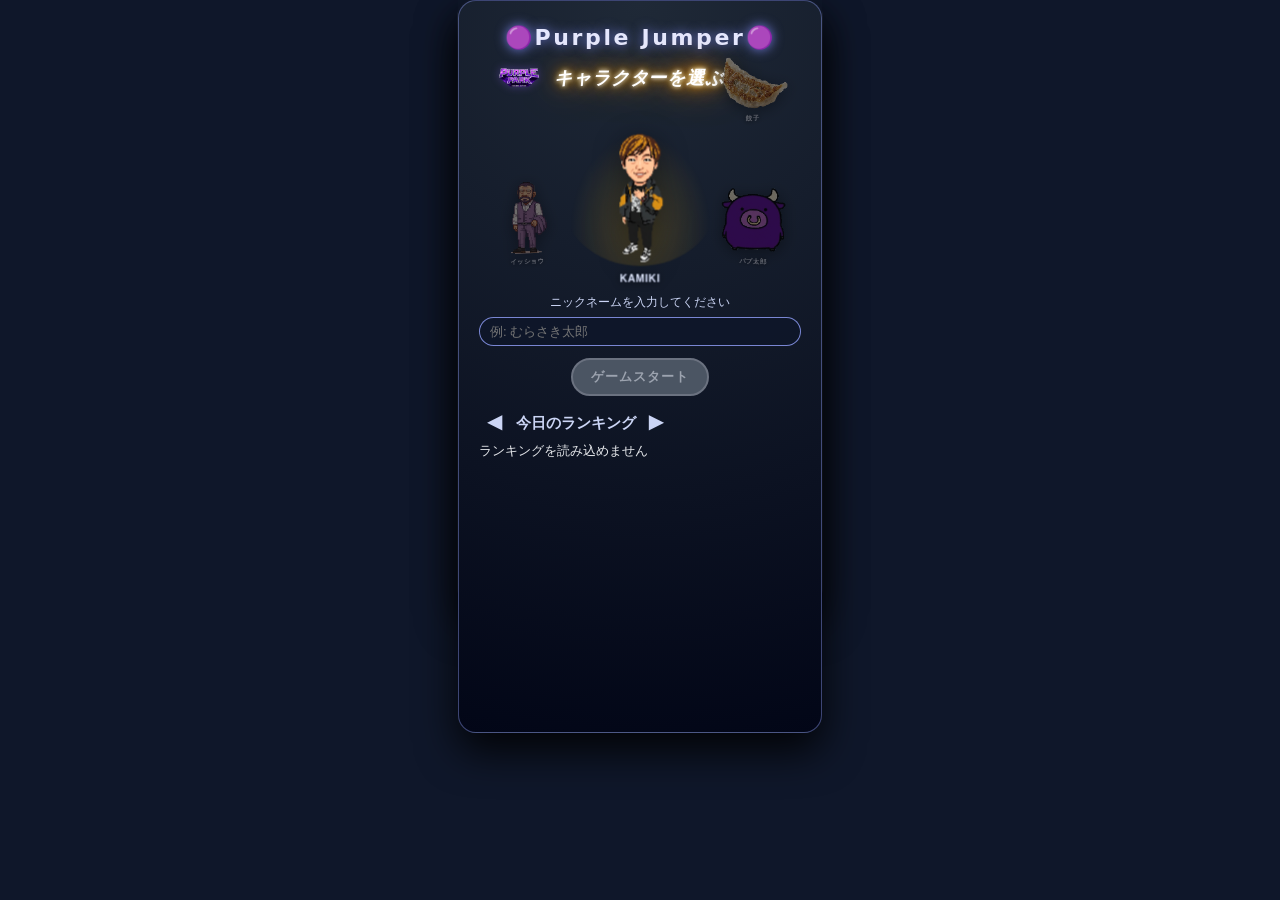
==== index.html @ c5c2d0b3 "Clean up: Remove debug console logs from audio function" ====
<!DOCTYPE html>
<html lang="ja">
<head>
  <meta charset="UTF-8" />
  <meta name="viewport" content="width=device-width, initial-scale=1.0, maximum-scale=1.0, user-scalable=no" />
  <title>🟣Purple Jumper🟣</title>
  <script src="https://cdn.jsdelivr.net/npm/@supabase/supabase-js@2/dist/umd/supabase.min.js"></script>
  <style>
    * { box-sizing: border-box; margin: 0; padding: 0; }
    html {
      -webkit-text-size-adjust: 100%;
      -webkit-tap-highlight-color: transparent;
      -webkit-touch-callout: none;
      user-select: none;
      -webkit-user-select: none;
      height: 100%;
      overflow: hidden;
    }
    body {
      display: flex; align-items: flex-start; justify-content: center;
      min-height: 100vh;
      height: 100%;
      background: #0f172a;
      font-family: system-ui, -apple-system, BlinkMacSystemFont, "Segoe UI", sans-serif;
      color: #fff;
      touch-action: manipulation;
      -webkit-text-size-adjust: 100%;
      overscroll-behavior: none;
      overflow: hidden;
      -webkit-tap-highlight-color: transparent;
      -webkit-touch-callout: none;
      user-select: none;
      -webkit-user-select: none;
    }
    .game-wrapper {
      position: relative; display: flex; flex-direction: column;
      align-items: stretch; gap: 8px;
      touch-action: manipulation;
      overscroll-behavior: none;
    }
    .info { font-size: 12px; color: #c0c0ff; text-align: center; line-height: 1.5; }
    .canvas-wrap { position: relative; display: inline-block; align-self: center; }
    canvas {
      background: transparent; border-radius: 16px;
      border: 2px solid rgba(255, 255, 255, 0.18);
      box-shadow: 0 18px 40px rgba(0, 0, 0, 0.7), 0 0 0 1px rgba(255, 255, 255, 0.08);
      touch-action: none;
    }
    #mobile-controls { display: none; }
    /* 旧モバイルボタンは廃止 */
    .controls { display: flex; justify-content: center; gap: 16px; margin-top: 8px; }
    .ctrl-btn {
      min-width: 80px; padding: 8px 12px; border-radius: 999px;
      border: 1px solid rgba(255, 255, 255, 0.4);
      background: radial-gradient(circle at top, rgba(148, 163, 255, 0.25), rgba(15, 23, 42, 0.9));
      color: #e5e7eb; font-size: 14px; cursor: pointer; user-select: none;
      box-shadow: 0 4px 10px rgba(0, 0, 0, 0.5);
    }
    .ctrl-btn:active { transform: translateY(1px) scale(0.98); box-shadow: 0 1px 4px rgba(0, 0, 0, 0.6); }
    .ctrl-btn span { font-weight: 600; letter-spacing: 0.05em; }
    .retry-btn {
      padding: 6px 14px; border-radius: 999px; border: 2px solid rgba(248, 250, 252, 0.95);
      background: linear-gradient(135deg, #a855f7, #7c3aed); color: #ffffff;
      font-size: 13px; font-weight: 700; letter-spacing: 0.08em; cursor: pointer;
      box-shadow: 0 6px 16px rgba(0, 0, 0, 0.8), 0 0 0 1px rgba(15, 23, 42, 0.7);
    }
    .retry-btn:active { transform: translateY(1px) scale(0.97); }
    .overlay {
      position: absolute; inset: 0; display: none; align-items: center; justify-content: center;
      background: rgba(15, 23, 42, 0.88); flex-direction: column; gap: 12px; z-index: 10;
    }
    /* position:relative は付けない。付けると .overlay の position:absolute を上書きし、トップ画面が縦並びでキャンバス下に回り込む */
    .start-screen {
      display: flex;
      justify-content: flex-start;
      padding-top: 0;
      gap: 0;
    }
    .start-card {
      padding: 24px 20px; border-radius: 18px;
      background: radial-gradient(circle at top, #1f2937, #020617);
      box-shadow: 0 18px 40px rgba(0, 0, 0, 0.85);
      border: 1px solid rgba(148, 163, 255, 0.4); min-width: 260px; text-align: center;
    }
    .start-title {
      font-size: 22px; font-weight: 700; letter-spacing: 0.12em; margin-bottom: 10px;
      color: #e5e7ff; text-shadow: 0 0 12px rgba(129, 140, 248, 0.85);
    }
    .start-label { font-size: 12px; color: #cbd5f5; margin-bottom: 6px; }
    .start-input {
      width: 100%; padding: 6px 10px; border-radius: 999px;
      border: 1px solid rgba(148, 163, 255, 0.8); background: rgba(15, 23, 42, 0.9);
      color: #e5e7eb; font-size: 13px; margin-bottom: 12px; outline: none;
      -webkit-user-select: text;
      user-select: text;
    }
    .start-input:focus { box-shadow: 0 0 0 1px rgba(196, 181, 253, 0.9); }
    .primary-btn {
      padding: 8px 18px; border-radius: 999px; border: 2px solid rgba(248, 250, 252, 0.95);
      background: linear-gradient(135deg, #8b5cf6, #4c1d95); color: #ffffff;
      font-size: 13px; font-weight: 700; letter-spacing: 0.08em; cursor: pointer;
    }
    .primary-btn:active { transform: translateY(1px) scale(0.97); }
    #btn-start:disabled {
      background: #4b5563; color: #9ca3af; cursor: not-allowed; border-color: #6b7280;
    }
    #btn-start:disabled:hover, #btn-start:disabled:active { transform: none; }
    .kamiki-ver {
      font-size: 18px;
      font-weight: 800;
      font-style: italic;
      color: #ffffff;
      text-align: center;
      margin-bottom: 12px;
      letter-spacing: 0.05em;
      text-shadow: 
        0 0 4px #fff, 
        0 0 10px #ffb703, 
        0 0 20px #fb8500, 
        0 0 40px #ff8800;
      animation: orange-neon 1.5s infinite alternate;
    }
    @keyframes orange-neon {
      from { opacity: 0.8; text-shadow: 0 0 4px #fff, 0 0 8px #ffb703, 0 0 15px #fb8500; }
      to { opacity: 1; text-shadow: 0 0 6px #fff, 0 0 12px #ffb703, 0 0 25px #fb8500, 0 0 50px #ff8800; }
    }
    .kamiki-ver-inner {
      display: inline-flex;
      align-items: center;
      justify-content: center;
      gap: 8px;
      transform: translateX(-32px);
    }
    .kamiki-ver-logo {
      display: block;
      height: 36px;
      width: auto;
      max-width: 132px;
      object-fit: contain;
      image-rendering: auto;
      filter: drop-shadow(0 0 4px rgba(139, 92, 246, 0.35));
    }
    .kamiki-ver-logo-link {
      display: inline-flex;
      align-items: center;
      line-height: 0;
      text-decoration: none;
    }
    @keyframes chara-neon {
      from { 
        filter: drop-shadow(0 0 2px #fff) drop-shadow(0 0 6px #ffb703) drop-shadow(0 0 12px #fb8500);
      }
      to { 
        filter: drop-shadow(0 0 4px #fff) drop-shadow(0 0 10px #ffb703) drop-shadow(0 0 25px #ff8800);
      }
    }
    .char-select-root {
      margin: 0 auto 14px;
      width: 100%;
      max-width: 320px;
    }
    .char-select-stage {
      position: relative;
      height: 168px;
      perspective: 820px;
      perspective-origin: 50% 42%;
      display: flex;
      align-items: flex-end;
      justify-content: center;
      gap: 0;
      margin: 0 auto;
      --char-swap-dur: 0.72s;
    }
    .char-slot {
      position: absolute;
      bottom: 0;
      left: 50%;
      width: 118px;
      height: 138px;
      margin-left: -59px;
      padding: 0;
      border: none;
      background: transparent;
      cursor: pointer;
      border-radius: 16px;
      transform-style: preserve-3d;
      -webkit-tap-highlight-color: transparent;
      outline: none;
      transition: filter 0.25s ease;
    }
    .char-slot:focus-visible {
      box-shadow: 0 0 0 2px rgba(196, 181, 253, 0.95), 0 0 18px rgba(139, 92, 246, 0.45);
      border-radius: 18px;
    }
    .char-slot-inner {
      position: relative;
      width: 100%;
      height: 118px;
      display: flex;
      align-items: flex-end;
      justify-content: center;
      pointer-events: none;
    }
    .char-slot img {
      max-width: 100%;
      max-height: 118px;
      width: auto;
      height: auto;
      object-fit: contain;
      image-rendering: pixelated;
      display: block;
      transform-origin: 50% 100%;
      filter: drop-shadow(0 4px 12px rgba(0, 0, 0, 0.45));
    }
    .char-slot-name {
      display: block;
      margin-top: 4px;
      font-size: 10px;
      font-weight: 700;
      letter-spacing: 0.06em;
      color: #e0e7ff;
      text-align: center;
      text-shadow: 0 1px 8px rgba(0, 0, 0, 0.75);
      pointer-events: none;
    }
    .char-slot-glow {
      position: absolute;
      inset: -6px -10px 18px -10px;
      border-radius: 50%;
      background: radial-gradient(ellipse at 50% 75%, rgba(251, 191, 36, 0.22), transparent 62%);
      opacity: 0;
      pointer-events: none;
      transition: opacity 0.35s ease;
    }
    .char-slot[data-char="0"] { --slot-x: 0px; --slot-rot: 0deg; }
    .char-slot[data-char="1"] { --slot-x: -118px; --slot-rot: 14deg; }
    .char-slot[data-char="2"] { --slot-x: 118px; --slot-rot: -14deg; }
    .char-slot[data-char="3"] { --slot-x: 118px; --slot-rot: -14deg; top: -120px; transform: scale(0.8); }
    .char-select-stage[data-selected="0"] .char-slot[data-char="0"],
    .char-select-stage[data-selected="1"] .char-slot[data-char="1"],
    .char-select-stage[data-selected="2"] .char-slot[data-char="2"] {
      transform: translate3d(var(--slot-x), -6px, 28px) scale(1.14) rotateY(0deg);
      z-index: 4;
      filter: brightness(1.05) saturate(1.08);
      opacity: 1;
    }
    .char-select-stage[data-selected="3"] .char-slot[data-char="3"] {
      transform: translate3d(var(--slot-x), 20px, 28px) scale(0.912) rotateY(0deg);
      z-index: 4;
      filter: brightness(1.05) saturate(1.08);
      opacity: 1;
    }
    .char-select-stage[data-selected="0"] .char-slot[data-char="0"] .char-slot-glow,
    .char-select-stage[data-selected="1"] .char-slot[data-char="1"] .char-slot-glow,
    .char-select-stage[data-selected="2"] .char-slot[data-char="2"] .char-slot-glow,
    .char-select-stage[data-selected="3"] .char-slot[data-char="3"] .char-slot-glow {
      opacity: 1;
    }
    .char-select-stage[data-selected="0"] .char-slot[data-char="0"] img,
    .char-select-stage[data-selected="1"] .char-slot[data-char="1"] img,
    .char-select-stage[data-selected="2"] .char-slot[data-char="2"] img,
    .char-select-stage[data-selected="3"] .char-slot[data-char="3"] img {
      animation: chara-neon 1.5s infinite alternate, char-float 2.8s ease-in-out infinite;
    }
    .char-select-stage[data-selected="0"] .char-slot[data-char="0"] .char-slot-name {
      transform: scale(0.877);
    }
    .char-select-stage[data-selected="1"] .char-slot[data-char="1"] .char-slot-name {
      transform: scale(1);
    }
    .char-select-stage[data-selected="2"] .char-slot[data-char="2"] .char-slot-name {
      transform: scale(1.462);
    }
    .char-select-stage[data-selected="3"] .char-slot[data-char="3"] .char-slot-name {
      transform: scale(1.250);
    }
    .char-select-stage[data-selected="2"] .char-slot[data-char="2"] {
      transform: translate3d(var(--slot-x), 8px, 28px) scale(0.78) rotateY(0deg);
    }
    .char-select-stage[data-selected] .char-slot {
      transform: translate3d(var(--slot-x), 14px, -38px) scale(0.66) rotateY(var(--slot-rot));
      z-index: 1;
      filter: brightness(0.5) saturate(0.75);
      opacity: 0.88;
    }
    .char-select-stage.is-animating .char-slot {
      animation-duration: var(--char-swap-dur);
      animation-timing-function: cubic-bezier(0.45, 0, 0.2, 1);
      animation-fill-mode: both;
    }
    /* 0 → 1: 右の子が前へ（円弧）、中央が左へ */
    @keyframes char-float {
      0%, 100% { transform: translateY(0); }
      50% { transform: translateY(-5px); }
    }
    @media (prefers-reduced-motion: reduce) {
      .char-select-stage.is-animating .char-slot {
        animation: none !important;
      }
      .char-select-stage[data-selected="0"] .char-slot[data-char="0"] img,
      .char-select-stage[data-selected="1"] .char-slot[data-char="1"] img,
      .char-select-stage[data-selected="2"] .char-slot[data-char="2"] img,
      .char-select-stage[data-selected="3"] .char-slot[data-char="3"] img {
        animation: none !important;
      }
    }
    .game-over { composes: overlay; }
    .game-over-img {
      width: 100%;
      max-width: 280px;
      height: 120px;
      object-fit: contain;
      margin: 0 auto 12px auto;
      display: block;
      image-rendering: pixelated;
      filter:
        drop-shadow(0 0 5px rgba(196, 181, 253, 0.42))
        drop-shadow(0 0 14px rgba(139, 92, 246, 0.26))
        drop-shadow(0 0 26px rgba(76, 29, 149, 0.18));
      animation:
        pop-in 0.3s cubic-bezier(0.175, 0.885, 0.32, 1.275) forwards,
        game-over-neon-pulse 2.8s ease-in-out 0.35s infinite alternate both;
    }
    .game-over-img.game-over-img-1_5x {
      max-width: 420px;
      height: 180px;
    }
    .game-over-img.game-over-img-double {
      max-width: 560px;
      height: 240px;
    }
    .game-over-img.game-over-img-triple {
      max-width: 840px;
      height: 360px;
    }
    @keyframes pop-in {
      0% { transform: scale(0.5); opacity: 0; }
      100% { transform: scale(1); opacity: 1; }
    }
    @keyframes game-over-neon-pulse {
      from {
        filter:
          drop-shadow(0 0 4px rgba(196, 181, 253, 0.34))
          drop-shadow(0 0 12px rgba(139, 92, 246, 0.2))
          drop-shadow(0 0 22px rgba(76, 29, 149, 0.14));
      }
      to {
        filter:
          drop-shadow(0 0 9px rgba(216, 180, 254, 0.52))
          drop-shadow(0 0 20px rgba(139, 92, 246, 0.32))
          drop-shadow(0 0 34px rgba(91, 33, 182, 0.24));
      }
    }
    .game-over-message { font-size: 16px; font-weight: 600; letter-spacing: 0.06em; margin-bottom: 4px; }
    .game-over-sub { font-size: 12px; color: #cbd5f5; margin-bottom: 4px; }
    .result-scores { font-size: 13px; margin-top: 4px; margin-bottom: 8px; text-align: center; }
    .result-scores span.label { color: #9ca3af; margin-right: 4px; }
    .ranking { margin-top: 6px; font-size: 12px; text-align: left; max-height: 300px; overflow-y: auto; overflow-x: hidden; padding-right: 4px; }
    .ranking-title { font-weight: 600; margin-bottom: 4px; }
    .ranking-list { list-style: decimal; padding-left: 18px; margin-bottom: 12px; padding-bottom: 12px; }
    .ranking-list li { margin-bottom: 2px; color: #e5e7eb; }
    .top-ranking {
      margin-top: 12px; text-align: left;
      height: 300px; min-height: 300px; max-height: 300px;
      display: flex; flex-direction: column; overflow: hidden;
      padding-right: 8px;
      scrollbar-width: thin; scrollbar-color: rgba(148, 163, 255, 0.5) rgba(15, 23, 42, 0.8);
    }
    .top-ranking-title {
      font-weight: 600; margin-bottom: 6px; font-size: 15px; color: #cbd5f5;
      flex-shrink: 0; min-height: 26px; line-height: 26px; box-sizing: border-box;
    }
    .top-ranking-list {
      list-style: none; padding-left: 0; margin: 0;
      flex: 1; min-height: 0; overflow-y: auto; overflow-x: hidden;
      margin-bottom: 12px; padding-bottom: 12px;
      touch-action: pan-y;
      -webkit-overflow-scrolling: touch;
      overscroll-behavior-y: contain;
    }
    .top-ranking-list::-webkit-scrollbar { width: 8px; }
    .top-ranking-list::-webkit-scrollbar-track { background: rgba(15, 23, 42, 0.8); border-radius: 4px; }
    .top-ranking-list::-webkit-scrollbar-thumb { background: rgba(148, 163, 255, 0.5); border-radius: 4px; }
    .top-ranking-list::-webkit-scrollbar-thumb:hover { background: rgba(148, 163, 255, 0.7); }
    .top-ranking-list li { margin-bottom: 4px; color: #e5e7eb; }
    .top-ranking-list li.rank-1 { font-size: 20px; font-weight: bold; }
    .top-ranking-list li.rank-2 { font-size: 18px; font-weight: bold; }
    .top-ranking-list li.rank-3 { font-size: 16px; font-weight: bold; }
    .top-ranking-list li.rank-4plus { font-size: 13px; }
    .new-record-badge {
      display: none; /* 初期状態は非表示 */
      font-size: 20px;
      font-weight: 800;
      font-style: italic;
      color: #ffffff;
      text-align: center;
      margin-bottom: 12px;
      text-shadow: 
        0 0 4px #fff, 
        0 0 10px #fff, 
        0 0 20px #a855f7, 
        0 0 40px #a855f7, 
        0 0 80px #7c3aed;
      animation: neon-pulse 1.5s infinite alternate;
    }
    @keyframes neon-pulse {
      from { opacity: 0.8; text-shadow: 0 0 4px #fff, 0 0 10px #fff, 0 0 20px #a855f7, 0 0 40px #a855f7; }
      to { opacity: 1; text-shadow: 0 0 6px #fff, 0 0 12px #fff, 0 0 24px #a855f7, 0 0 48px #a855f7, 0 0 90px #7c3aed; }
    }
    .transition-overlay {
      position: fixed; inset: 0; background: #000000;
      z-index: 9999; opacity: 0; pointer-events: none;
      transition: opacity 0.5s ease-in-out;
    }
    .dom-particle {
      position: fixed; width: 8px; height: 8px; border-radius: 50%;
      pointer-events: none; z-index: 10000;
      box-shadow: 0 0 8px currentColor;
      animation: burst-anim 0.6s cubic-bezier(0.1, 1, 0.3, 1) forwards;
    }
    @keyframes burst-anim {
      0% { transform: translate(-50%, -50%) scale(1); opacity: 1; }
      100% { transform: translate(var(--tx), var(--ty)) scale(0); opacity: 0; }
    }
  </style>
</head>
<body>
  <div class="game-wrapper">
    <div id="start-screen" class="overlay start-screen">
        <div class="start-card">
        <div class="start-title">🟣Purple Jumper🟣</div>
        <div class="kamiki-ver">
          <span class="kamiki-ver-inner">
            <a class="kamiki-ver-logo-link" href="https://purple-park.vercel.app/" target="_blank" rel="noopener noreferrer" aria-label="Purple Park サイトへ">
              <img src="logo.png" alt="" class="kamiki-ver-logo" draggable="false" />
            </a>
            <span>キャラクターを選ぶ</span>
          </span>
        </div>
        <div class="char-select-root" id="char-select-root">
          <div class="char-select-stage" id="char-select-stage" data-selected="0" role="group" aria-label="キャラクター選択">
            <button type="button" class="char-slot" data-char="0" id="char-slot-0" aria-pressed="true" aria-label="KAMIKIを選択">
              <span class="char-slot-glow" aria-hidden="true"></span>
              <span class="char-slot-inner">
                <img src="透過済.png" alt="" draggable="false" />
              </span>
              <span class="char-slot-name">KAMIKI</span>
            </button>
            <button type="button" class="char-slot" data-char="1" id="char-slot-1" aria-pressed="false" aria-label="イッショウを選択">
              <span class="char-slot-glow" aria-hidden="true"></span>
              <span class="char-slot-inner">
                <img src="元透過済.png" alt="" draggable="false" />
              </span>
              <span class="char-slot-name">イッショウ</span>
            </button>
            <button type="button" class="char-slot" data-char="2" id="char-slot-2" aria-pressed="false" aria-label="パプ太郎を選択">
              <span class="char-slot-glow" aria-hidden="true"></span>
              <span class="char-slot-inner">
                <img src="GAMEOVER21.png" alt="" draggable="false" />
              </span>
              <span class="char-slot-name">パプ太郎</span>
            </button>
            <button type="button" class="char-slot" data-char="3" id="char-slot-3" aria-pressed="false" aria-label="餃子を選択">
              <span class="char-slot-glow" aria-hidden="true"></span>
              <span class="char-slot-inner">
                <img src="gyoza.png" alt="" draggable="false" />
              </span>
              <span class="char-slot-name">餃子</span>
            </button>
          </div>
        </div>
        <div class="start-label">ニックネームを入力してください</div>
        <input id="nickname-input" class="start-input" type="text" maxlength="12" placeholder="例: むらさき太郎" />
        <button id="btn-start" class="primary-btn">ゲームスタート</button>
        <div id="top-ranking" class="top-ranking">
          <div class="top-ranking-title">
            <span id="rank-prev" style="cursor:pointer; padding:0 8px; font-size: 20px;">◀</span>
            <span id="rank-title-text" style="width: 140px; font-size: 15px;">今日のランキング</span>
            <span id="rank-next" style="cursor:pointer; padding:0 8px; font-size: 20px;">▶</span>
          </div>
          <ol id="top-ranking-list" class="top-ranking-list"></ol>
        </div>
      </div>
    </div>

    <div class="canvas-wrap">
      <canvas id="game" width="360" height="600"></canvas>
    </div>
    
    <div id="game-over" class="overlay game-over">
      <div class="start-card">
        <img id="game-over-img" src="" alt="GAME OVER" class="game-over-img" />
        <div class="game-over-sub" id="result-nickname"></div>
        <div id="new-record-badge" class="new-record-badge">✨ New Record! ✨</div>
        <div class="result-scores">
          <div><span class="label">今回の記録</span><span id="result-current">0</span> 段</div>
          <div><span class="label">自己ベスト</span><span id="result-best">0</span> 段</div>
        </div>
        <div style="display:flex; justify-content:center; gap:8px; margin-top:8px;">
          <button id="btn-gameover-retry" class="retry-btn">再挑戦</button>
          <button id="btn-result-top" class="retry-btn top-btn">トップへ戻る</button>
        </div>
      </div>
    </div>
    <div id="transition-overlay" class="transition-overlay"></div>
  </div>

  <script>
    (function () {
      document.addEventListener("touchmove", function (event) {
        if (event.touches && event.touches.length >= 2) event.preventDefault();
        if (event.scale !== undefined && event.scale !== 1) event.preventDefault();
      }, { passive: false });
      const SUPABASE_URL = "https://hefayilffszrczxhnpii.supabase.co";
      const SUPABASE_ANON_KEY = "eyJhbGciOiJIUzI1NiIsInR5cCI6IkpXVCJ9.eyJpc3MiOiJzdXBhYmFzZSIsInJlZiI6ImhlZmF5aWxmZnN6cmN6eGhucGlpIiwicm9sZSI6ImFub24iLCJpYXQiOjE3NzE5NDI5NDEsImV4cCI6MjA4NzUxODk0MX0.qUsuQOIZzdlFLXtR-i1d9TX5c3P9QKPdhv34QGt4V_k";
      let supabaseClient = null;
      function getSupabaseClient() {
        if (!supabaseClient && window.supabase && SUPABASE_URL && SUPABASE_ANON_KEY) {
          supabaseClient = window.supabase.createClient(SUPABASE_URL, SUPABASE_ANON_KEY);
        }
        return supabaseClient;
      }
      const canvas = document.getElementById("game");
      const ctx = canvas.getContext("2d");
      const width = canvas.width;
      const height = canvas.height;

      const gravity = 0.35;
      const jumpVelocity = -9;

      let audioCtx = null;
      function getAudioCtx() {
        if (!audioCtx) {
          const AC = window.AudioContext || window.webkitAudioContext;
          if (AC) audioCtx = new AC();
        }
        return audioCtx;
      }

      const bgmAudio = new Audio("play.mp3");
      bgmAudio.loop = true;
      bgmAudio.preload = "auto";
      bgmAudio.playsInline = true;
      const charSelectSfx = new Audio("仕掛け作動2.mp3");
      charSelectSfx.preload = "auto";
      charSelectSfx.playsInline = true;
      let charSelectSfxWarmed = false;
      function warmupCharacterSelectSfx() {
        if (charSelectSfxWarmed) return;
        charSelectSfxWarmed = true;
        try {
          const prevMuted = charSelectSfx.muted;
          const prevVolume = charSelectSfx.volume;
          charSelectSfx.muted = true;
          charSelectSfx.volume = 0;
          charSelectSfx.currentTime = 0;
          const p = charSelectSfx.play();
          if (p && typeof p.then === "function") {
            p.then(function () {
              charSelectSfx.pause();
              charSelectSfx.currentTime = 0;
              charSelectSfx.muted = prevMuted;
              charSelectSfx.volume = prevVolume;
            }).catch(function () {
              charSelectSfx.muted = prevMuted;
              charSelectSfx.volume = prevVolume;
            });
          } else {
            charSelectSfx.pause();
            charSelectSfx.currentTime = 0;
            charSelectSfx.muted = prevMuted;
            charSelectSfx.volume = prevVolume;
          }
        } catch (_e) { /* 無視 */ }
      }
      function playCharacterSelectSfx() {
        try {
          const audio = new Audio("仕掛け作動2.mp3");
          audio.volume = 0.6;
          audio.play().catch(function () { /* ブラウザのオーディオポリシーで拒否される場合がある */ });
        } catch (e) { /* 無視 */ }
      }
      // iOS Safari では <audio>.volume が実質効かないことが多いので、WebAudio の Gain で制御する
      const BGM_BASE_GAIN = 0.12;
      const isCoarsePointer = !!(window.matchMedia && window.matchMedia("(pointer: coarse)").matches);
      const isTouchCapable = ("ontouchstart" in window) || (navigator.maxTouchPoints > 0);
      const isMobileUA = /Android|iPhone|iPad|iPod|Mobile/i.test(navigator.userAgent || "");
      const isMobileLikeDevice = isCoarsePointer || (isTouchCapable && isMobileUA);
      const BGM_MOBILE_GAIN_MULTIPLIER = 0.5;
      function getBgmTargetGain() {
        return isMobileLikeDevice ? BGM_BASE_GAIN * BGM_MOBILE_GAIN_MULTIPLIER : BGM_BASE_GAIN;
      }
      let bgmFadeTimer = 0;
      let bgmGainNode = null;

      function ensureBgmAudioGraph() {
        const ctxA = getAudioCtx();
        if (!ctxA || bgmGainNode) return bgmGainNode;
        try {
          const src = ctxA.createMediaElementSource(bgmAudio);
          const gain = ctxA.createGain();
          gain.gain.setValueAtTime(0.0001, ctxA.currentTime);
          src.connect(gain).connect(ctxA.destination);
          bgmGainNode = gain;
        } catch (_e) {
          bgmGainNode = null;
        }
        return bgmGainNode;
      }

      function setBgmOutputGain(value) {
        const ctxA = getAudioCtx();
        const g = ensureBgmAudioGraph();
        if (g && ctxA) {
          g.gain.setValueAtTime(Math.max(0, value), ctxA.currentTime);
        } else {
          bgmAudio.volume = Math.max(0, Math.min(1, value));
        }
      }

      function cancelBgmFade() {
        if (bgmFadeTimer) {
          clearInterval(bgmFadeTimer);
          bgmFadeTimer = 0;
        }
      }

      function startBgm() {
        cancelBgmFade();
        bgmAudio.volume = 1;
        ensureBgmAudioGraph();
        setBgmOutputGain(getBgmTargetGain());
        bgmAudio.currentTime = 0;
        const ctxA = getAudioCtx();
        if (ctxA && ctxA.state === "suspended" && ctxA.resume) {
          const r = ctxA.resume();
          if (r && typeof r.catch === "function") r.catch(function () { /* 無視 */ });
        }
        const p = bgmAudio.play();
        if (p && typeof p.catch === "function") p.catch(function () { /* ユーザー操作前などで再生不可の場合は無視 */ });
      }

      function stopBgmImmediate() {
        cancelBgmFade();
        bgmAudio.pause();
        bgmAudio.currentTime = 0;
        bgmAudio.volume = 1;
        setBgmOutputGain(getBgmTargetGain());
      }

      function fadeOutBgm(durationMs) {
        cancelBgmFade();
        if (bgmAudio.paused) return;
        ensureBgmAudioGraph();
        const fadeMs = Math.max(100, Number(durationMs) || 1200);
        const ctxA = getAudioCtx();
        const startGain = bgmGainNode && ctxA ? bgmGainNode.gain.value : bgmAudio.volume;
        const tickMs = 50;
        const totalSteps = Math.max(1, Math.ceil(fadeMs / tickMs));
        let step = 0;
        bgmFadeTimer = setInterval(function () {
          step++;
          const t = Math.min(1, step / totalSteps);
          const next = Math.max(0, startGain * (1 - t));
          if (bgmGainNode && ctxA) {
            bgmGainNode.gain.setValueAtTime(next, ctxA.currentTime);
          } else {
            bgmAudio.volume = next;
          }
          if (t >= 1) {
            cancelBgmFade();
            bgmAudio.pause();
            bgmAudio.currentTime = 0;
            bgmAudio.volume = 1;
            setBgmOutputGain(getBgmTargetGain());
          }
        }, tickMs);
      }

      document.addEventListener("visibilitychange", function () {
        if (document.hidden) {
          cancelBgmFade();
        }
      });

      function playJumpSound() {
        const ctxA = getAudioCtx();
        if (!ctxA) return;
        const osc = ctxA.createOscillator();
        const gain = ctxA.createGain();
        osc.type = "triangle";
        const now = ctxA.currentTime;
        osc.frequency.setValueAtTime(260, now);
        osc.frequency.exponentialRampToValueAtTime(780, now + 0.25);
        gain.gain.setValueAtTime(0.0, now);
        gain.gain.linearRampToValueAtTime(0.35, now + 0.03);
        gain.gain.exponentialRampToValueAtTime(0.001, now + 0.35);
        osc.connect(gain).connect(ctxA.destination);
        osc.start(now);
        osc.stop(now + 0.4);
      }

      function playLandSound() {
        const ctxA = getAudioCtx();
        if (!ctxA) return;
        const osc = ctxA.createOscillator();
        const gain = ctxA.createGain();
        osc.type = "sine";
        const now = ctxA.currentTime;
        osc.frequency.setValueAtTime(150, now);
        osc.frequency.exponentialRampToValueAtTime(70, now + 0.12);
        gain.gain.setValueAtTime(0.0, now);
        gain.gain.linearRampToValueAtTime(0.6, now + 0.02);
        gain.gain.exponentialRampToValueAtTime(0.001, now + 0.25);
        osc.connect(gain).connect(ctxA.destination);
        osc.start(now);
        osc.stop(now + 0.3);
      }

      function playIceCrackSound() {
        const ctxA = getAudioCtx();
        if (!ctxA) return;
        const osc = ctxA.createOscillator();
        const gain = ctxA.createGain();
        osc.type = "sine";
        const now = ctxA.currentTime;
        osc.frequency.setValueAtTime(2600, now);
        gain.gain.setValueAtTime(0.0, now);
        gain.gain.linearRampToValueAtTime(0.35, now + 0.002);
        gain.gain.exponentialRampToValueAtTime(0.001, now + 0.012);
        osc.connect(gain).connect(ctxA.destination);
        osc.start(now);
        osc.stop(now + 0.015);
      }

      function playIceBreakSound() {
        const ctxA = getAudioCtx();
        if (!ctxA) return;
        const now = ctxA.currentTime;
        const freqs = [2000, 2700, 3500, 2400, 3100];
        const oscs = freqs.map(function (f) {
          const o = ctxA.createOscillator();
          o.type = "sine";
          o.frequency.setValueAtTime(f, now);
          o.frequency.exponentialRampToValueAtTime(f * 0.4, now + 0.25);
          return o;
        });
        const gainOsc = ctxA.createGain();
        gainOsc.gain.setValueAtTime(0.0, now);
        gainOsc.gain.linearRampToValueAtTime(0.28, now + 0.008);
        gainOsc.gain.exponentialRampToValueAtTime(0.001, now + 0.32);
        oscs.forEach(function (o) {
          o.connect(gainOsc);
          o.start(now);
          o.stop(now + 0.35);
        });
        gainOsc.connect(ctxA.destination);
        const bufferSize = ctxA.sampleRate * 0.35;
        const buffer = ctxA.createBuffer(1, bufferSize, ctxA.sampleRate);
        const data = buffer.getChannelData(0);
        for (let i = 0; i < bufferSize; i++) data[i] = (Math.random() * 2 - 1) * 0.4;
        const noise = ctxA.createBufferSource();
        noise.buffer = buffer;
        const gainNoise = ctxA.createGain();
        gainNoise.gain.setValueAtTime(0.0, now);
        gainNoise.gain.linearRampToValueAtTime(0.2, now + 0.01);
        gainNoise.gain.exponentialRampToValueAtTime(0.001, now + 0.28);
        noise.connect(gainNoise).connect(ctxA.destination);
        noise.start(now);
        noise.stop(now + 0.35);
      }

      let windSoundNodes = null;
      function ensureWindSoundNodes() {
        if (windSoundNodes) return windSoundNodes;
        const ctxA = getAudioCtx();
        if (!ctxA) return null;
        const noiseBufferSize = Math.max(1, Math.floor(ctxA.sampleRate * 2));
        const noiseBuffer = ctxA.createBuffer(1, noiseBufferSize, ctxA.sampleRate);
        const data = noiseBuffer.getChannelData(0);
        for (let i = 0; i < noiseBufferSize; i++) {
          data[i] = Math.random() * 2 - 1;
        }
        const noise = ctxA.createBufferSource();
        noise.buffer = noiseBuffer;
        noise.loop = true;
        const hp = ctxA.createBiquadFilter();
        hp.type = "highpass";
        hp.frequency.setValueAtTime(350, ctxA.currentTime);
        const bp = ctxA.createBiquadFilter();
        bp.type = "bandpass";
        bp.frequency.setValueAtTime(900, ctxA.currentTime);
        bp.Q.setValueAtTime(0.7, ctxA.currentTime);
        const gain = ctxA.createGain();
        gain.gain.setValueAtTime(0.0, ctxA.currentTime);
        noise.connect(hp).connect(bp).connect(gain).connect(ctxA.destination);
        noise.start();
        windSoundNodes = { noise: noise, gain: gain };
        return windSoundNodes;
      }

      function updateWindSound(force) {
        const nodes = ensureWindSoundNodes();
        if (!nodes) return;
        const ctxA = getAudioCtx();
        if (!ctxA) return;
        const now = ctxA.currentTime;
        const intensity = Math.min(1, Math.abs(force) / 4);
        const targetGain = intensity > 0.02 ? 0.05 + intensity * 0.12 : 0.0;
        nodes.gain.gain.cancelScheduledValues(now);
        nodes.gain.gain.setValueAtTime(nodes.gain.gain.value, now);
        nodes.gain.gain.linearRampToValueAtTime(targetGain, now + 0.08);
      }

      const player = { x: width / 2, y: height - 80, width: 40, height: 80, vy: 0, onGround: false };
      
      const platforms = [];
      let particles = [];
      
      const PLATFORM_COUNT = 12;
      const MAX_JUMP_HEIGHT = (jumpVelocity * jumpVelocity) / (2 * gravity);
      const FIRST_GAP = MAX_JUMP_HEIGHT * 0.55;
      const Y_GAP_MARGIN = 50;
      const MAX_Y_GAP = Math.max(40, MAX_JUMP_HEIGHT - Y_GAP_MARGIN);
      const PLATFORM_GAP = Math.min(MAX_JUMP_HEIGHT * 0.6, MAX_Y_GAP);
      const PLATFORM_WIDTH = 70;
      const PLATFORM_HEIGHT = 12;
      const RED_JUMP_MULTIPLIER = Math.sqrt(5);
      const MOVING_PLATFORM_SPEED = 2.0; // 1.3倍にアップ

      const PLAYABLE_CHARACTERS = [
        { id: "purple", name: "KAMIKI", preview: "透過済.png", base: "透過済.png", jump1: "透過済1.png", jump2: "透過済2.png" },
        { id: "gen", name: "イッショウ", preview: "元透過済.png", base: "元透過済.png", jump1: "元透過済.png", jump2: "元透過済.png" },
        { id: "paputaro", name: "パプ太郎", preview: "GAMEOVER21.png", base: "GAMEOVER21.png", jump1: "GAMEOVER21.png", jump2: "GAMEOVER21.png" },
        { id: "gyoza", name: "餃子", preview: "gyoza.png", base: "gyoza.png", jump1: "gyoza.png", jump2: "gyoza.png" }
      ];
      const CHAR_STORAGE_KEY = "murasaki_ojisan_character";
      const ojisanImg = new Image();
      const ojisanImg1 = new Image();
      const ojisanImg2 = new Image();
      let ojisanLoaded = false;
      let ojisanLoaded1 = false;
      let ojisanLoaded2 = false;
      let selectedCharacterIndex = 0;

      const charSelectStage = document.getElementById("char-select-stage");
      const charSlot0 = document.getElementById("char-slot-0");
      const charSlot1 = document.getElementById("char-slot-1");
      const charSlot2 = document.getElementById("char-slot-2");
      const charSlot3 = document.getElementById("char-slot-3");
      let charSwapBusy = false;

      function isSlotSwapAnimation(name) {
        return name === "char-promote-from-right" || name === "char-demote-to-left" ||
          name === "char-promote-from-left" || name === "char-demote-to-right";
      }

      function syncCharSelectDom() {
        if (!charSelectStage) return;
        charSelectStage.dataset.selected = String(selectedCharacterIndex);
        if (charSlot0) charSlot0.setAttribute("aria-pressed", selectedCharacterIndex === 0 ? "true" : "false");
        if (charSlot1) charSlot1.setAttribute("aria-pressed", selectedCharacterIndex === 1 ? "true" : "false");
        if (charSlot2) charSlot2.setAttribute("aria-pressed", selectedCharacterIndex === 2 ? "true" : "false");
        if (charSlot3) charSlot3.setAttribute("aria-pressed", selectedCharacterIndex === 3 ? "true" : "false");
      }

      function applyPlayableCharacter(index, opts) {
        const o = opts || {};
        const c = PLAYABLE_CHARACTERS[index];
        if (!c) return;

        const prevIndex = selectedCharacterIndex;
        selectedCharacterIndex = index;

        if (!o.skipPersist) {
          try { localStorage.setItem(CHAR_STORAGE_KEY, String(index)); } catch (_e) { /* 無視 */ }
        }
        ojisanLoaded = false;
        ojisanLoaded1 = false;
        ojisanLoaded2 = false;
        const mark = function (which) {
          if (which === 0) ojisanLoaded = true;
          else if (which === 1) ojisanLoaded1 = true;
          else if (which === 2) ojisanLoaded2 = true;
        };
        ojisanImg.onload = function () { mark(0); };
        ojisanImg1.onload = function () { mark(1); };
        ojisanImg2.onload = function () { mark(2); };
        ojisanImg.src = c.base;
        ojisanImg1.src = c.jump1;
        ojisanImg2.src = c.jump2;

        // アニメーション遷移を制御
        if (charSelectStage && !o.skipPersist && prevIndex !== index) {
          charSwapBusy = true;
          const numChars = PLAYABLE_CHARACTERS.length;
          const fromIndex = prevIndex % numChars;
          const toIndex = index % numChars;
          charSelectStage.dataset.anim = fromIndex + '-' + toIndex;
          charSelectStage.classList.add('is-animating');

          // アニメーション完了時にクラスを削除
          setTimeout(function () {
            charSelectStage.classList.remove('is-animating');
            charSwapBusy = false;
          }, 720);
        }

        syncCharSelectDom();
      }

      function initCharacterFromStorage() {
        var raw = null;
        try { raw = localStorage.getItem(CHAR_STORAGE_KEY); } catch (_e) { raw = null; }
        var idx = parseInt(raw, 10);
        if (isNaN(idx) || idx < 0 || idx >= PLAYABLE_CHARACTERS.length) idx = 0;
        applyPlayableCharacter(idx, { skipPersist: true });
      }

      function runCharacterSwap(toIndex) {
        if (!charSelectStage || charSwapBusy) return;
        if (toIndex < 0 || toIndex >= PLAYABLE_CHARACTERS.length) return;
        if (toIndex === selectedCharacterIndex) return;
        playCharacterSelectSfx(); // キャラクター選択時に音を再生
        applyPlayableCharacter(toIndex);
      }

      let charCenterPassedIndices = new Set(); // アニメーション中に中央を通過したキャラを追跡

      if (charSelectStage) {
        var charSelectSkipClickUntil = 0;
        function handleCharSelectPick(e) {
          var btn = e.target.closest(".char-slot");
          if (!btn || charSwapBusy) return;
          var idx = parseInt(btn.getAttribute("data-char"), 10);
          if (isNaN(idx) || idx < 0 || idx >= PLAYABLE_CHARACTERS.length) return;
          if (idx === selectedCharacterIndex) return;
          runCharacterSwap(idx);
        }
        charSelectStage.addEventListener("pointerdown", function (e) {
          if (e.button !== 0) return;
          charSelectSkipClickUntil = Date.now() + 500;
          handleCharSelectPick(e);
        });
        charSelectStage.addEventListener("click", function (e) {
          if (Date.now() < charSelectSkipClickUntil) return;
          handleCharSelectPick(e);
        });

        // アニメーション中の中央通過を監視
        charSelectStage.addEventListener("animationstart", function (e) {
          if (e.target.classList && e.target.classList.contains("char-slot")) {
            charCenterPassedIndices.clear();
          }
        });

        charSelectStage.addEventListener("animationiteration", function (e) {
          if (e.target.classList && e.target.classList.contains("char-slot")) {
            var charIdx = parseInt(e.target.getAttribute("data-char"), 10);
            if (!isNaN(charIdx) && !charCenterPassedIndices.has(charIdx)) {
              charCenterPassedIndices.add(charIdx);
              playCharacterSelectSfx();
            }
          }
        });

        charSelectStage.addEventListener("animationend", function (e) {
          if (e.target.classList && e.target.classList.contains("char-slot")) {
            charCenterPassedIndices.clear();
          }
        });
      }

      initCharacterFromStorage();

      const bgImg = new Image();
      bgImg.src = "背景.jpg";
      let bgImgLoaded = false;
      bgImg.onload = () => { bgImgLoaded = true; };

      let cameraOffsetY = 0;
      let currentStep = 0;
      let minPlayerY = 0; // スコア計算のための最高到達点
      let startY = 0;     // スタート時のY座標

      let bestStep = 0;
      let previousBest = 0;

      const heightEl = document.getElementById("height");
      const bestEl = document.getElementById("best");
      const resultCurrentEl = document.getElementById("result-current");
      const resultBestEl = document.getElementById("result-best");
      const resultNicknameEl = document.getElementById("result-nickname");
      const newRecordBadgeEl = document.getElementById("new-record-badge");

      if (heightEl) heightEl.textContent = currentStep.toString();
      if (bestEl) bestEl.textContent = "0";

      let rankingDataByNickname = {};

      let leftPressed = false, rightPressed = false;
      let paused = false, gameOver = false, gameStarted = false, playerName = "";

      // 宇宙の突風用
      let windForce = 0;      // 現在の風の強さ（正:右、負:左）
      let windTimer = 0;      // 風が吹いている残りフレーム数
      let windParticles = []; // 風の視覚エフェクト

      function resetGame() {
        player.x = width / 2;
        player.y = height - 80;
        player.vy = 0;
        player.onGround = true;
        
        startY = player.y;
        minPlayerY = player.y;
        cameraOffsetY = 0;
        currentStep = 0;
        if (heightEl) heightEl.textContent = "0";
        resultCurrentEl.textContent = "0";
        if (newRecordBadgeEl) newRecordBadgeEl.style.display = "none";

        leftPressed = false; rightPressed = false;
        paused = false; gameOver = false;

        platforms.length = 0;
        particles.length = 0;
        windForce = 0;
        windTimer = 0;
        windParticles.length = 0;
        updateWindSound(0);

        const bottomY = height - 40;
        platforms.push({ x: width / 2 - PLATFORM_WIDTH / 2, y: bottomY, width: PLATFORM_WIDTH, height: PLATFORM_HEIGHT, type: 'normal', hp: 1, vx: 0 });

        let currentY = bottomY - FIRST_GAP;
        platforms.push(createRandomPlatform(currentY));

        // 画面上部の見えない位置まで、十分な数の足場を先読み生成する
        const bufferHeight = height * 2;
        while (bottomY - currentY < bufferHeight) {
          currentY -= PLATFORM_GAP;
          platforms.push(createRandomPlatform(currentY));
        }
      }

      function createRandomPlatform(y) {
        const r = Math.random();
        let type = 'normal';
        let vx = 0;
        let hp = 1;

        if (currentStep <= 100) {
          // 100段以下：従来どおりの出現確率
          // 50段以上なら20%の確率で氷の足場（耐久2）
          if (currentStep >= 50 && r < 0.20) {
            type = 'ice';
            hp = 2;
          } else if (r < 0.35) {
            // 赤い足場 15%
            type = 'red';
          } else if (r < 0.95) {
            // 動く足場 60%：速度バリエーション 0.5 / 1.0 / 1.5 倍（標準多め）、100段超えでさらに1.5倍
            const rand = Math.random();
            const mult = rand < 0.25 ? 0.5 : rand < 0.75 ? 1.0 : 1.5;
            const baseSpeed = MOVING_PLATFORM_SPEED * mult * (currentStep >= 100 ? 1.5 : 1.0);
            vx = Math.random() < 0.5 ? baseSpeed : -baseSpeed;
          }
        } else {
          // 100段を超えた場合：動かない通常足場は出現させない
          const r2 = Math.random();
          if (r2 < 0.30) {
            // 氷の足場 30%
            type = 'ice';
            hp = 2;
          } else if (r2 < 0.40) {
            // 赤い足場 10%
            type = 'red';
          } else {
            // 残り 60% は動く足場
            type = 'normal'; // 動きのみを持つ通常色の足場
            const rand = Math.random();
            const mult = rand < 0.25 ? 0.5 : rand < 0.75 ? 1.0 : 1.5;
            const baseSpeed = MOVING_PLATFORM_SPEED * mult * 1.5;
            vx = Math.random() < 0.5 ? baseSpeed : -baseSpeed;
          }
        }

        return { x: Math.random() * (width - PLATFORM_WIDTH), y, width: PLATFORM_WIDTH, height: PLATFORM_HEIGHT, type, hp, vx };
      }

      function spawnParticles(x, y, color) {
        for(let i=0; i<15; i++) {
          particles.push({
            x: x, y: y,
            vx: (Math.random()-0.5)*8,
            vy: (Math.random()-0.5)*8,
            life: 30 + Math.random()*10,
            color: color
          });
        }
      }

      function updatePhysics(frameScale) {
        const dt = Math.max(0, Math.min(3, Number(frameScale) || 1));
        if (!gameStarted || paused) {
          updateWindSound(0);
          return;
        }

        // 150段以降：たまに短時間だけ吹く突風
        if (windTimer > 0) {
          windTimer -= dt;
          if (windTimer <= 0) {
            windTimer = 0;
            windForce = 0;
          }
        } else if (currentStep > 150) {
          // 無風のときだけ、低確率で突風を発生させる
          const gustChance = 1 - Math.pow(1 - 0.003, dt);
          if (Math.random() < gustChance) {
            const dir = Math.random() < 0.5 ? -1 : 1;
            const mag = 2 + Math.random() * 2; // 2〜4
            windForce = dir * mag;
            windTimer = 30 + Math.floor(Math.random() * 13); // 約0.5〜0.7秒間（60FPS想定）
          }
        }
        updateWindSound(windForce);

        // --- 1. 高度ベースのスコア計算 ---
        if (player.y < minPlayerY) {
          minPlayerY = player.y;
          // 初期位置からどれだけ登ったかをGAPで割って段数を算出
          let calcStep = Math.floor((startY - minPlayerY) / PLATFORM_GAP);
          if (calcStep > currentStep) {
            currentStep = calcStep;
            if (heightEl) heightEl.textContent = currentStep.toString();
            if (currentStep > bestStep) {
              bestStep = currentStep;
              if (bestEl) bestEl.textContent = bestStep.toString();
            }
          }
        }

        const moveSpeed = 4;
        if (leftPressed) player.x -= moveSpeed * dt;
        if (rightPressed) player.x += moveSpeed * dt;

        // 3. X座標を常に [0, width) に正規化（トーラス状ラップ）
        player.x = (player.x % width + width) % width;

        const halfW = player.width / 2;

        const prevPlayerY = player.y;
        player.vy += gravity * dt;
        player.y += player.vy * dt;

        // 動く足場の更新
        for (const p of platforms) {
          if (p.vx) {
            p.x += p.vx * dt;
            // X座標を常に [0, width) に正規化（トーラス状ラップ）
            p.x = (p.x % width + width) % width;
          }
        }

        player.onGround = false;
        if (player.vy >= 0) {
          const tolerance = 6;
          for (let i = 0; i < platforms.length; i++) {
            const p = platforms[i];
            const playerBottom = player.y + player.height / 2;
            const playerPrevBottom = prevPlayerY + player.height / 2;
            // 1. 画面左右端を跨いだ場合も含めたX方向当たり判定
            const offsets = [0, -width, width];
            let withinX = false;
            for (let k = 0; k < offsets.length; k++) {
              const px = player.x + offsets[k];
              if (px + halfW > p.x && px - halfW < p.x + p.width) {
                withinX = true;
                break;
              }
            }
            const crossingDown = playerPrevBottom <= p.y + tolerance && playerBottom >= p.y - tolerance;
            
            if (withinX && crossingDown) {
              player.y = p.y - player.height / 2;
              playLandSound();

              // 氷の足場の処理
              if (p.type === 'ice') {
                p.hp -= 1;
                if (p.hp === 1) {
                  playIceCrackSound();
                } else if (p.hp <= 0) {
                  playIceBreakSound();
                  spawnParticles(p.x + p.width/2, p.y + p.height/2, '#bae6fd');
                  platforms.splice(i, 1);
                }
              }

              const multiplier = (p.type === 'red') ? RED_JUMP_MULTIPLIER : 1;
              player.vy = jumpVelocity * multiplier;
              player.onGround = false;
              playJumpSound();
              break;
            }
          }
        }

        // 空中にいる間だけ風の影響を受ける（突風が吹いているときのみ）
        if (windForce !== 0 && player.vy !== 0) {
          player.x += windForce * dt;
          player.x = (player.x % width + width) % width;
        }

        const midY = height * 0.5;
        const screenY = player.y - cameraOffsetY;
        if (screenY < midY && player.vy < 0) {
          const overshoot = midY - screenY;
          const upSpeed = Math.min(overshoot, -player.vy * dt);
          cameraOffsetY -= upSpeed;
        }

        // 足場の再生成＆先読みループ
        for (let i = 0; i < platforms.length; i++) {
          const p = platforms[i];
          // 画面のかなり下まで落ちた足場は、列の一番上に再利用する
          if (p.y - cameraOffsetY > height + 80) {
            const currentMinY = Math.min(...platforms.map(pl => pl.y));
            const newPlat = createRandomPlatform(currentMinY - PLATFORM_GAP);
            platforms[i] = newPlat;
          }
        }

        // カメラより上方向に、常に十分な足場が先読み生成されている状態を維持する
        const bufferHeight = height * 2;
        let currentMinY = Math.min(...platforms.map(pl => pl.y));
        while (cameraOffsetY - currentMinY < bufferHeight) {
          currentMinY -= PLATFORM_GAP;
          platforms.push(createRandomPlatform(currentMinY));
        }

        if (!gameOver && player.y - cameraOffsetY > height + 80) {
          gameOver = true;
          paused = true;
          showResultScreen();
        }
      }

      let starPositions = [];

      function lerpColor(c1, c2, t) {
        t = Math.max(0, Math.min(1, t));
        const r = Math.round(c1.r + (c2.r - c1.r) * t);
        const g = Math.round(c1.g + (c2.g - c1.g) * t);
        const b = Math.round(c1.b + (c2.b - c1.b) * t);
        return "rgb(" + r + "," + g + "," + b + ")";
      }

      function drawBackground() {
        const step = currentStep;

        // 背景画像が読み込まれていればそれを描画、まだならシンプルなグラデーションでフォールバック
        if (bgImgLoaded) {
          ctx.drawImage(bgImg, 0, 0, width, height);
        } else {
          const grad = ctx.createLinearGradient(0, 0, 0, height);
          grad.addColorStop(0, "#0f172a");
          grad.addColorStop(1, "#020617");
          ctx.fillStyle = grad;
          ctx.fillRect(0, 0, width, height);
        }

        // 星（宇宙）の演出：300段から500段にかけてフェードイン（背景画像の上に重ねる）
        const starProgress = Math.min(1, Math.max(0, (step - 300) / 200));
        if (starProgress <= 0) return;

        if (starPositions.length === 0) {
          for (let i = 0; i < 48; i++) {
            starPositions.push({
              x: ((i * 13.7 + 31) % (width + 20)) - 10,
              y: ((i * 19.3 + 47) % (height + 20)) - 10,
              r: 0.6 + (i % 4) * 0.35,
              phase: i * 0.7
            });
          }
        }
        const twinkle = Date.now() / 400;
        starPositions.forEach(function (s) {
          const baseAlpha = starProgress;
          const alpha = baseAlpha * (0.5 + 0.5 * Math.sin(twinkle + s.phase));
          ctx.fillStyle = "rgba(255, 255, 255, " + alpha + ")";
          ctx.beginPath();
          ctx.arc(s.x, s.y, s.r, 0, Math.PI * 2);
          ctx.fill();
        });
      }

      function drawWind() {
        if (Math.abs(windForce) <= 0.1) return;
        const speed = windForce * 3;
        if (Math.random() < 0.4) {
          windParticles.push({
            x: windForce > 0 ? -30 : width + 30,
            y: Math.random() * height,
            len: 15 + Math.random() * 25,
            alpha: 0.2 + Math.random() * 0.3
          });
        }
        ctx.save();
        for (let i = windParticles.length - 1; i >= 0; i--) {
          const p = windParticles[i];
          p.x += speed;
          if (p.x < -50 || p.x > width + 50) {
            windParticles.splice(i, 1);
            continue;
          }
          ctx.strokeStyle = "rgba(255, 255, 255, " + p.alpha + ")";
          ctx.lineWidth = 2;
          ctx.beginPath();
          ctx.moveTo(p.x, p.y);
          ctx.lineTo(p.x + (windForce > 0 ? p.len : -p.len), p.y);
          ctx.stroke();
        }
        ctx.restore();
      }

      function drawPlatforms() {
        function renderPlatform(drawX, drawY, p) {
          const x = drawX; const w = p.width; const h = p.height;
          ctx.save();
          const radius = 6; const baseY = drawY;
          let baseGradient = ctx.createLinearGradient(x, baseY, x, baseY + h);
          
          if (p.type === 'red') {
            baseGradient.addColorStop(0, "#fecaca"); baseGradient.addColorStop(0.5, "#f87171"); baseGradient.addColorStop(1, "#b91c1c");
          } else if (p.type === 'ice') {
            baseGradient.addColorStop(0, "#bae6fd"); baseGradient.addColorStop(0.5, "#7dd3fc"); baseGradient.addColorStop(1, "#38bdf8");
          } else {
            baseGradient.addColorStop(0, "#a16207"); baseGradient.addColorStop(0.5, "#92400e"); baseGradient.addColorStop(1, "#713f12");
          }
          ctx.fillStyle = baseGradient;
          ctx.beginPath();
          ctx.moveTo(x + radius, baseY); ctx.lineTo(x + w - radius, baseY);
          ctx.quadraticCurveTo(x + w, baseY, x + w, baseY + radius);
          ctx.lineTo(x + w, baseY + h - radius);
          ctx.quadraticCurveTo(x + w, baseY + h, x + w - radius, baseY + h);
          ctx.lineTo(x + radius, baseY + h); ctx.quadraticCurveTo(x, baseY + h, x, baseY + h - radius);
          ctx.lineTo(x, baseY + radius); ctx.quadraticCurveTo(x, baseY, x + radius, baseY);
          ctx.fill();

          // すべての足場に太めの黒い縁取りを追加
          ctx.strokeStyle = "#000000";
          ctx.lineWidth = 4;
          ctx.stroke();

          // 氷のヒビ割れ描画（耐久2なので hp===1 の時のみ）
          if (p.type === 'ice' && p.hp < 2) {
            ctx.strokeStyle = "rgba(255, 255, 255, 0.9)";
            ctx.lineWidth = 1.5;
            ctx.beginPath();
            ctx.moveTo(x + w/2, baseY); ctx.lineTo(x + w/2 + 10, baseY + h/2); ctx.lineTo(x + w/2 - 5, baseY + h);
            ctx.stroke();
          }

          if (p.type !== 'ice') {
            ctx.strokeStyle = p.type === 'red' ? "rgba(254, 242, 242, 0.4)" : "rgba(249, 250, 251, 0.3)";
            ctx.lineWidth = 1;
            for (let i = 1; i <= 2; i++) {
              const yy = baseY + (h / 3) * i;
              ctx.beginPath(); ctx.moveTo(x + 4, yy);
              ctx.quadraticCurveTo(x + w / 2, yy + (i % 2 === 0 ? 1.5 : -1.5), x + w - 4, yy);
              ctx.stroke();
            }
          }

          ctx.restore();
        }

        for (const p of platforms) {
          const y = p.y - cameraOffsetY;
          if (y < -40 || y > height + 40) continue;

          // 基本の描画
          renderPlatform(p.x, y, p);
          // 右にはみ出した分を左側にも描画
          if (p.x + p.width > width) {
            renderPlatform(p.x - width, y, p);
          }
          // 左にはみ出した分を右側にも描画
          if (p.x < 0) {
            renderPlatform(p.x + width, y, p);
          }
        }
      }

      function drawParticles() {
        ctx.save();
        for (let i = particles.length - 1; i >= 0; i--) {
          let p = particles[i];
          p.x += p.vx; p.y += p.vy; p.life--;
          if (p.life <= 0) {
            particles.splice(i, 1);
            continue;
          }
          ctx.globalAlpha = p.life / 40;
          ctx.fillStyle = p.color;
          ctx.beginPath();
          ctx.arc(p.x, p.y - cameraOffsetY, 3, 0, Math.PI*2);
          ctx.fill();
        }
        ctx.restore();
      }

      function drawPlayer() {
        const px = player.x;
        const py = player.y - cameraOffsetY;
        const feetY = py + player.height / 2;

        function drawSinglePlayerAt(drawX) {
          ctx.save();
          ctx.translate(drawX, feetY);
          var imgToDraw = ojisanImg;
          var imgLoaded = ojisanLoaded;
          var sizeScale = 1;
          var curCh = PLAYABLE_CHARACTERS[selectedCharacterIndex];
          var isIsshou = curCh && curCh.id === "gen";
          var isPaputaro = curCh && curCh.id === "paputaro";
          var isGyoza = curCh && curCh.id === "gyoza";
          if (isPaputaro || isGyoza) {
            // パプ太郎と餃子はプレイ中、常に最小表示サイズで固定
            sizeScale = 0.7;
          } else if (!isIsshou) {
            if (player.vy > 1.5 && player.vy < 6) {
              imgToDraw = ojisanImg1;
              imgLoaded = ojisanLoaded1;
              sizeScale = 0.95;
            } else if (player.vy >= 6) {
              imgToDraw = ojisanImg2;
              imgLoaded = ojisanLoaded2;
              sizeScale = 0.7;
            }
          }
          if (imgLoaded) {
            const imgW = imgToDraw.width;
            const imgH = imgToDraw.height;
            const targetHeight = player.height * 1.5 * sizeScale;
            const aspect = imgW / imgH;
            const targetWidth = targetHeight * aspect;
            ctx.drawImage(imgToDraw, -targetWidth / 2, -targetHeight, targetWidth, targetHeight);
          } else {
            ctx.fillStyle = "#7c3aed";
            ctx.fillRect(-player.width / 2, -player.height, player.width, player.height);
          }
          ctx.restore();
        }

        // メインの描画
        drawSinglePlayerAt(px);
        // 2. 画面端でのラップアラウンド描画（デュアルレンダリング）
        const halfW = player.width / 2;
        if (px < halfW) {
          drawSinglePlayerAt(px + width);
        } else if (px > width - halfW) {
          drawSinglePlayerAt(px - width);
        }
      }

      function drawScoreOverlay() {
        ctx.save();
        const text = currentStep + " 段";
        ctx.font = "bold 32px sans-serif";
        ctx.textAlign = "center";
        ctx.textBaseline = "top";
        const x = width / 2;
        const y = 45;
        // 白い太めの縁取り
        ctx.strokeStyle = "white";
        ctx.lineWidth = 4;
        ctx.strokeText(text, x, y);
        // 中身を鮮やかな赤で塗りつぶし
        ctx.fillStyle = "#ff3333";
        ctx.fillText(text, x, y);
        ctx.restore();
      }

      async function showResultScreen() {
        fadeOutBgm(1400);
        const overEl = document.getElementById("game-over");
        if (overEl) overEl.style.display = "flex";
        const gw = document.querySelector(".game-wrapper");
        if (gw) gw.classList.remove("game-playing");
        var gameOverImgs = ["GAMEOVER.png", "GAMEOVER1.png", "GAMEOVER2.png", "GAMEOVER3.png", "GAMEOVER4.png", "GAMEOVER5.png", "GAMEOVER6.png", "GAMEOVER7.png", "GAMEOVER8.png", "GAMEOVER9.png", "GAMEOVER10.png", "GAMEOVER11.png", "GAMEOVER12.png", "GAMEOVER13.png", "GAMEOVER14.png", "GAMEOVER15.png", "GAMEOVER17.png", "GAMEOVER18.png", "GAMEOVER21.png", "GAMEOVER22.png", "GAMEOVER23.png", "GAMEOVER24.png"];
        var gameOverImgEl = document.getElementById("game-over-img");
        if (gameOverImgEl) {
          var idx = Math.floor(Math.random() * gameOverImgs.length);
          var chosen = gameOverImgs[idx];
          gameOverImgEl.src = "";
          var tripleSizeImgs = ["GAMEOVER3.png", "GAMEOVER8.png", "GAMEOVER10.png", "GAMEOVER15.png"];
          var doubleSizeImgs = ["GAMEOVER5.png", "GAMEOVER6.png", "GAMEOVER7.png", "GAMEOVER11.png", "GAMEOVER12.png", "GAMEOVER14.png"];
          gameOverImgEl.classList.remove("game-over-img-1_5x", "game-over-img-double", "game-over-img-triple");
          if (tripleSizeImgs.indexOf(chosen) >= 0) {
            gameOverImgEl.classList.add("game-over-img-triple");
          } else if (doubleSizeImgs.indexOf(chosen) >= 0) {
            gameOverImgEl.classList.add("game-over-img-double");
          } else {
            gameOverImgEl.classList.add("game-over-img-1_5x");
          }
          gameOverImgEl.src = chosen;
        }
        resultCurrentEl.textContent = currentStep.toString();
        resultBestEl.textContent = bestStep.toString();
        resultNicknameEl.textContent = playerName ? `プレイヤー: ${playerName}` : "プレイヤー: ななしさん";
        if (newRecordBadgeEl) {
          if (currentStep > previousBest) {
            newRecordBadgeEl.style.display = "block";
          } else {
            newRecordBadgeEl.style.display = "none";
          }
        }
        const client = getSupabaseClient();
        if (client) {
          try {
            await client.from("scores").insert({
              nickname: (playerName || "").trim() || "ななしさん",
              score: currentStep
            });
          } catch (_err) { /* 送信失敗時は無視 */ }
        }
      }

      let lastFrameTime = performance.now();
      function loop(now) {
        const t = (typeof now === "number") ? now : performance.now();
        const deltaMs = Math.max(0, Math.min(50, t - lastFrameTime));
        lastFrameTime = t;
        const frameScale = deltaMs / (1000 / 60);
        updatePhysics(frameScale || 1);
        ctx.clearRect(0, 0, width, height);
        drawBackground();
        drawWind();
        drawPlatforms();
        drawParticles();
        drawPlayer();
        drawScoreOverlay();
        requestAnimationFrame(loop);
      }

      window.addEventListener("keydown", function (e) {
        if (e.key === "ArrowLeft" || e.key === "a" || e.key === "A") leftPressed = true;
        else if (e.key === "ArrowRight" || e.key === "d" || e.key === "D") rightPressed = true;
        else if (e.key === "t" || e.key === "T") goToTop();
        else if (e.key === "r" || e.key === "R") {
          if (gameOver && gameOverEl) {
            previousBest = bestStep;
            resetGame();
            gameOverEl.style.display = "none";
          }
        }
      });
      window.addEventListener("keyup", function (e) {
        if (e.key === "ArrowLeft" || e.key === "a" || e.key === "A") leftPressed = false;
        else if (e.key === "ArrowRight" || e.key === "d" || e.key === "D") rightPressed = false;
      });

      // 画面の左右タップで移動
      function handlePointerDown(clientX) {
        const center = window.innerWidth / 2;
        if (clientX < center) {
          leftPressed = true;
          rightPressed = false;
        } else {
          rightPressed = true;
          leftPressed = false;
        }
      }
      function handlePointerUp() {
        leftPressed = false;
        rightPressed = false;
      }

      function isGamePlayTouchTarget(el) {
        return !!(el && el.closest && el.closest("button, input, textarea, select, a[href], label, [contenteditable='true']"));
      }

      window.addEventListener("mousedown", function (e) {
        handlePointerDown(e.clientX);
      });
      window.addEventListener("mouseup", function () {
        handlePointerUp();
      });
      window.addEventListener("touchstart", function (e) {
        if (!e.touches || e.touches.length === 0) return;
        const gw = document.querySelector(".game-wrapper");
        if (gw && gw.classList.contains("game-playing") && !isGamePlayTouchTarget(e.target)) {
          e.preventDefault();
        }
        const touch = e.touches[0];
        handlePointerDown(touch.clientX);
      }, { passive: false });
      window.addEventListener("touchend", function () {
        handlePointerUp();
      });
      window.addEventListener("touchcancel", function () {
        handlePointerUp();
      });

      const btnRetry = document.getElementById("btn-retry");
      const btnTop = document.getElementById("btn-top");
      const gameOverEl = document.getElementById("game-over");
      const btnGameOverRetry = document.getElementById("btn-gameover-retry");
      const btnResultTop = document.getElementById("btn-result-top");
      const startScreenEl = document.getElementById("start-screen");
      const btnStart = document.getElementById("btn-start");
      const nicknameInput = document.getElementById("nickname-input");
      const topRankingListEl = document.getElementById("top-ranking-list");
      const rankTitleTextEl = document.getElementById("rank-title-text");
      const rankPrevEl = document.getElementById("rank-prev");
      const rankNextEl = document.getElementById("rank-next");
      const rankingModes = [
        { id: "daily", name: "今日のランキング" },
        { id: "monthly", name: "月間ランキング" },
        { id: "all", name: "歴代ランキング" }
      ];
      let currentRankingModeIndex = 0;

      function getRankingModeLabel(mode) {
        if (!mode) return "";
        if (mode.id === "monthly") {
          const now = new Date();
          return (now.getMonth() + 1) + "月の月間ランキング";
        }
        return mode.name;
      }

      function updateBestScoreDisplay() {
        const nick = (nicknameInput && nicknameInput.value ? nicknameInput.value : "").trim();
        const score = nick && rankingDataByNickname[nick] ? Number(rankingDataByNickname[nick].score) : 0;
        bestStep = score;
        if (bestEl) bestEl.textContent = score.toString();
      }

      function getRankingDateFrom() {
        const mode = rankingModes[currentRankingModeIndex];
        if (mode.id === "all") return null;
        const now = new Date();
        if (mode.id === "daily") {
          const today = new Date(now.getFullYear(), now.getMonth(), now.getDate(), 0, 0, 0, 0);
          return today.toISOString();
        }
        if (mode.id === "monthly") {
          const firstDay = new Date(now.getFullYear(), now.getMonth(), 1, 0, 0, 0, 0);
          return firstDay.toISOString();
        }
        return null;
      }

      async function loadTopRanking() {
        if (!topRankingListEl) return;
        if (rankTitleTextEl) rankTitleTextEl.textContent = getRankingModeLabel(rankingModes[currentRankingModeIndex]);
        topRankingListEl.innerHTML = "";
        const client = getSupabaseClient();
        if (!client) {
          topRankingListEl.appendChild(createRankingLi("rank-4plus", "ランキングを読み込めません"));
          rankingDataByNickname = {};
          updateBestScoreDisplay();
          return;
        }
        try {
          const dateFrom = getRankingDateFrom();
          /* 取得上限: 3000件（データ途切れ防止のため十分な数） */
          let query = client.from("scores").select("nickname, score" + (dateFrom ? ", created_at" : "")).order("score", { ascending: false }).limit(3000);
          if (dateFrom) query = query.gte("created_at", dateFrom);
          const { data, error } = await query;
          if (error) {
            topRankingListEl.appendChild(createRankingLi("rank-4plus", "取得できませんでした"));
            rankingDataByNickname = {};
            updateBestScoreDisplay();
            return;
          }
          const rows = data || [];
          const byName = {};
          rows.forEach(function (row) {
            const n = (row.nickname || "").trim() || "ななし";
            if (!(n in byName) || byName[n].score < row.score) byName[n] = { nickname: n, score: Number(row.score) };
          });
          rankingDataByNickname = byName;
          const unique = Object.keys(byName).map(function (k) { return byName[k]; });
          unique.sort(function (a, b) { return b.score - a.score; });
          console.log("現在の期間のユニークプレイヤー数:", unique.length);
          const top100 = unique.slice(0, 100);
          if (top100.length === 0) {
            topRankingListEl.appendChild(createRankingLi("rank-4plus", "まだ記録がありません"));
            updateBestScoreDisplay();
            return;
          }
          top100.forEach(function (row, i) {
            const prevScore = i > 0 ? top100[i - 1].score : null;
            const displayRank = (i > 0 && row.score === prevScore) ? top100[i - 1]._displayRank : (i + 1);
            row._displayRank = displayRank;
            const medal = displayRank === 1 ? "🥇" : displayRank === 2 ? "🥈" : displayRank === 3 ? "🥉" : "";
            const cls = displayRank === 1 ? "rank-1" : displayRank === 2 ? "rank-2" : displayRank === 3 ? "rank-3" : "rank-4plus";
            const rankText = displayRank + "位 ";
            const text = medal ? medal + " " + rankText + row.nickname + " … " + row.score + " 段" : rankText + row.nickname + " … " + row.score + " 段";
            topRankingListEl.appendChild(createRankingLi(cls, text));
          });
          updateBestScoreDisplay();
        } catch (err) {
          topRankingListEl.appendChild(createRankingLi("rank-4plus", "読み込みに失敗しました"));
          updateBestScoreDisplay();
        }
      }

      function createRankingLi(className, text) {
        const li = document.createElement("li");
        li.className = className;
        li.textContent = text;
        return li;
      }

      if (rankPrevEl) {
        rankPrevEl.addEventListener("click", function () {
          currentRankingModeIndex = (currentRankingModeIndex - 1 + rankingModes.length) % rankingModes.length;
          if (rankTitleTextEl) rankTitleTextEl.textContent = getRankingModeLabel(rankingModes[currentRankingModeIndex]);
          loadTopRanking();
        });
      }
      if (rankNextEl) {
        rankNextEl.addEventListener("click", function () {
          currentRankingModeIndex = (currentRankingModeIndex + 1) % rankingModes.length;
          if (rankTitleTextEl) rankTitleTextEl.textContent = getRankingModeLabel(rankingModes[currentRankingModeIndex]);
          loadTopRanking();
        });
      }

      function playStartTransition(e, callback) {
        var x = e.clientX != null ? e.clientX : (e.touches && e.touches[0] ? e.touches[0].clientX : window.innerWidth / 2);
        var y = e.clientY != null ? e.clientY : (e.touches && e.touches[0] ? e.touches[0].clientY : window.innerHeight / 2);
        var colors = ["#a855f7", "#7c3aed", "#fb8500", "#ffb703", "#ffffff", "#38bdf8"];
        var particles = [];
        var count = 60 + Math.floor(Math.random() * 21);
        for (var i = 0; i < count; i++) {
          var el = document.createElement("div");
          el.className = "dom-particle";
          el.style.left = x + "px";
          el.style.top = y + "px";
          var size = 4 + Math.floor(Math.random() * 15);
          el.style.width = size + "px";
          el.style.height = size + "px";
          var angle = Math.random() * Math.PI * 2;
          var radius = 50 + Math.random() * 300;
          var tx = radius * Math.cos(angle);
          var ty = radius * Math.sin(angle);
          el.style.setProperty("--tx", tx + "px");
          el.style.setProperty("--ty", ty + "px");
          var c = colors[Math.floor(Math.random() * colors.length)];
          el.style.background = c;
          el.style.color = c;
          document.body.appendChild(el);
          particles.push(el);
        }
        var overlay = document.getElementById("transition-overlay");
        if (overlay) overlay.style.opacity = "1";
        setTimeout(function () {
          if (typeof callback === "function") callback();
          setTimeout(function () {
            if (overlay) overlay.style.opacity = "0";
            setTimeout(function () {
              particles.forEach(function (p) { if (p.parentNode) p.remove(); });
            }, 700);
          }, 50);
        }, 500);
      }

      if (btnRetry) btnRetry.addEventListener("click", function () {
        previousBest = bestStep;
        resetGame();
        startBgm();
        if (gameOverEl) gameOverEl.style.display = "none";
        const gw = document.querySelector(".game-wrapper");
        if (gw) gw.classList.add("game-playing");
      });
      btnGameOverRetry.addEventListener("click", function (e) {
        playStartTransition(e, function () {
          previousBest = bestStep;
          resetGame();
          startBgm();
          if (gameOverEl) gameOverEl.style.display = "none";
          var gw = document.querySelector(".game-wrapper");
          if (gw) gw.classList.add("game-playing");
        });
      });
      async function goToTop() {
        stopBgmImmediate();
        gameStarted = false; paused = false; resetGame();
        if (gameOverEl) gameOverEl.style.display = "none";
        if (startScreenEl) startScreenEl.style.display = "flex";
        const gw = document.querySelector(".game-wrapper");
        if (gw) gw.classList.remove("game-playing");
        await loadTopRanking();
      }
      if (btnTop) btnTop.addEventListener("click", function () { goToTop(); });
      btnResultTop.addEventListener("click", function () { goToTop(); });
      btnStart.addEventListener("click", function (e) {
        if (btnStart.disabled) return;
        playStartTransition(e, function () {
          playerName = nicknameInput.value.trim() || "ななしさん";
          localStorage.setItem("murasaki_ojisan_player_name", playerName);
          previousBest = bestStep;
          gameStarted = true; paused = false;
          startBgm();
          if (startScreenEl) startScreenEl.style.display = "none";
          var gw = document.querySelector(".game-wrapper");
          if (gw) gw.classList.add("game-playing");
          resetGame();
        });
      });

      function updateStartButtonState() {
        const v = (nicknameInput && nicknameInput.value ? nicknameInput.value : "").trim();
        btnStart.disabled = v.length === 0;
      }
      if (nicknameInput) {
        nicknameInput.addEventListener("input", function () {
          updateStartButtonState();
          updateBestScoreDisplay();
        });
      }
      updateStartButtonState();

      const savedName = localStorage.getItem("murasaki_ojisan_player_name");
      if (savedName) { playerName = savedName; if (nicknameInput) nicknameInput.value = savedName; updateStartButtonState(); }
      window.addEventListener("pointerdown", warmupCharacterSelectSfx, { once: true, passive: true });
      window.addEventListener("touchstart", warmupCharacterSelectSfx, { once: true, passive: true });
      window.addEventListener("keydown", warmupCharacterSelectSfx, { once: true });
      if (startScreenEl) startScreenEl.style.display = "flex";
      resetGame();
      loadTopRanking();
      loop();
    })();
  </script>
</body>
</html>
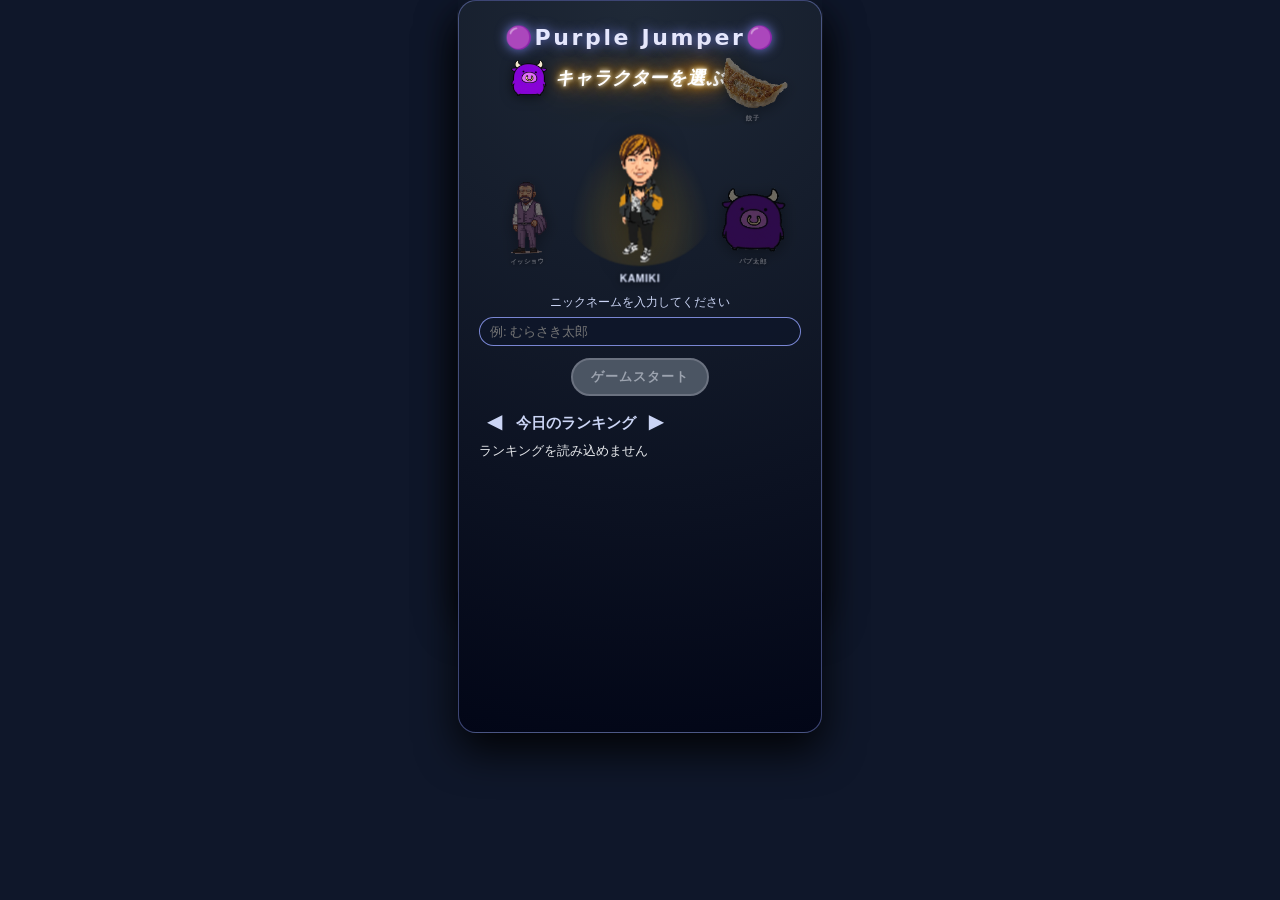
==== commit 4648f798: "タイトル画面の HP へのロゴを Purple Park の文字ロゴからパプ太郎に差し替える 全ゲームで HP(Purple Games)への印をパプ太郎に統一する(センチメンタル・ハナエと同じ素材)" ====
--- a/index.html
+++ b/index.html
@@ -3,7 +3,16 @@
 <head>
   <meta charset="UTF-8" />
   <meta name="viewport" content="width=device-width, initial-scale=1.0, maximum-scale=1.0, user-scalable=no" />
-  <title>🟣Purple Jumper🟣</title>
+  <title>Purple Jumper｜無料ジャンプアクションゲーム</title>
+  <meta name="description" content="Purple Jumper（パープルジャンパー）は動く足場や宇宙の突風を攻略する白熱ジャンプアクションゲーム。パプ太郎を操作して限界の高さに挑み、スコアランキングで競おう。無料・登録不要でブラウザですぐ遊べます。" />
+  <link rel="canonical" href="https://purplegames-creator.github.io/purple-jumper/" />
+  <meta property="og:type" content="website" />
+  <meta property="og:site_name" content="Purple Games" />
+  <meta property="og:title" content="Purple Jumper｜無料ジャンプアクションゲーム" />
+  <meta property="og:description" content="動く足場や宇宙の突風を攻略する白熱ジャンプアクション。無料・登録不要でブラウザですぐ遊べます。" />
+  <meta property="og:image" content="https://purplegames-creator.github.io/purple-jumper/logo.png" />
+  <meta property="og:url" content="https://purplegames-creator.github.io/purple-jumper/" />
+  <meta name="twitter:card" content="summary_large_image" />
   <script src="https://cdn.jsdelivr.net/npm/@supabase/supabase-js@2/dist/umd/supabase.min.js"></script>
   <style>
     * { box-sizing: border-box; margin: 0; padding: 0; }
@@ -129,22 +138,28 @@
       align-items: center;
       justify-content: center;
       gap: 8px;
-      transform: translateX(-32px);
-    }
+      /* 文字を中央に見せるため、ロゴ(36px)+ gap(8px)の半分だけ左へ寄せる */
+      transform: translateX(-22px);
+    }
+    /* HP へのパプ太郎(2026-09-22 Purple Park の文字ロゴから差し替え。全ゲームで統一) */
     .kamiki-ver-logo {
       display: block;
+      width: 36px;
       height: 36px;
-      width: auto;
-      max-width: 132px;
-      object-fit: contain;
-      image-rendering: auto;
-      filter: drop-shadow(0 0 4px rgba(139, 92, 246, 0.35));
+      filter: drop-shadow(0 2px 6px rgba(0, 0, 0, 0.55));
     }
     .kamiki-ver-logo-link {
+      position: relative;
       display: inline-flex;
       align-items: center;
       line-height: 0;
       text-decoration: none;
+    }
+    /* 見た目は 36px のまま、押せる範囲だけ 44px に広げる */
+    .kamiki-ver-logo-link::before {
+      content: "";
+      position: absolute;
+      inset: -4px;
     }
     @keyframes chara-neon {
       from { 
@@ -431,8 +446,8 @@
         <div class="start-title">🟣Purple Jumper🟣</div>
         <div class="kamiki-ver">
           <span class="kamiki-ver-inner">
-            <a class="kamiki-ver-logo-link" href="https://purple-park.vercel.app/" target="_blank" rel="noopener noreferrer" aria-label="Purple Park サイトへ">
-              <img src="logo.png" alt="" class="kamiki-ver-logo" draggable="false" />
+            <a class="kamiki-ver-logo-link" href="https://purple-park.vercel.app/" target="_blank" rel="noopener noreferrer" aria-label="Purple Games のホームページへ">
+              <img src="purplegames_icon.webp" width="128" height="128" alt="" class="kamiki-ver-logo" draggable="false" />
             </a>
             <span>キャラクターを選ぶ</span>
           </span>
@@ -541,44 +556,57 @@
       bgmAudio.loop = true;
       bgmAudio.preload = "auto";
       bgmAudio.playsInline = true;
-      const charSelectSfx = new Audio("仕掛け作動2.mp3");
-      charSelectSfx.preload = "auto";
-      charSelectSfx.playsInline = true;
-      let charSelectSfxWarmed = false;
+
+      // 効果音は事前ロードしたHTML5 Audioのプールで鳴らす。
+      // （WebAudioのデコード済みバッファ再生だと2回目以降に破裂音=ポップが乗る不具合が
+      //   あったため、1回目で正常に鳴っていたHTML5 Audio方式に統一。プール化で低遅延＆重ね再生）
+      const CHAR_SFX_FILES = ["仕掛け作動2.mp3", "juu.mp3"]; // 通常 / 餃子(index3)用
+      const SFX_VOLUME = 0.6;
+      const SFX_POOL_SIZE = 4;
+      const charSfxPools = {};    // fileName -> [Audio, ...]
+      const charSfxPoolNext = {}; // fileName -> 次に使うindex
+      function sfxFileForChar(charIndex) {
+        return charIndex === 3 ? "juu.mp3" : "仕掛け作動2.mp3";
+      }
+      function ensureCharSfxPool(fileName) {
+        if (charSfxPools[fileName]) return charSfxPools[fileName];
+        const arr = [];
+        for (let i = 0; i < SFX_POOL_SIZE; i++) {
+          const a = new Audio(fileName);
+          a.preload = "auto";
+          a.playsInline = true;
+          a.volume = SFX_VOLUME;
+          try { a.load(); } catch (_e) { /* 無視 */ }
+          arr.push(a);
+        }
+        charSfxPools[fileName] = arr;
+        charSfxPoolNext[fileName] = 0;
+        return arr;
+      }
+      function preloadAllCharSfx() {
+        for (let i = 0; i < CHAR_SFX_FILES.length; i++) ensureCharSfxPool(CHAR_SFX_FILES[i]);
+      }
+      // ページ表示直後からプールのロードを開始しておく（初回タップを早く鳴らすため）
+      preloadAllCharSfx();
+
       function warmupCharacterSelectSfx() {
-        if (charSelectSfxWarmed) return;
-        charSelectSfxWarmed = true;
+        // 効果音プールを確実に用意するだけ（音は出さない）。実再生は各タップのジェスチャ内で行う。
+        preloadAllCharSfx();
+      }
+      function playCharacterSelectSfx(charIndex) {
+        const fileName = sfxFileForChar(charIndex);
+        const pool = ensureCharSfxPool(fileName);
+        if (!pool || !pool.length) return;
+        const i = charSfxPoolNext[fileName] % pool.length;
+        charSfxPoolNext[fileName] = (i + 1) % pool.length;
+        const audio = pool[i];
         try {
-          const prevMuted = charSelectSfx.muted;
-          const prevVolume = charSelectSfx.volume;
-          charSelectSfx.muted = true;
-          charSelectSfx.volume = 0;
-          charSelectSfx.currentTime = 0;
-          const p = charSelectSfx.play();
-          if (p && typeof p.then === "function") {
-            p.then(function () {
-              charSelectSfx.pause();
-              charSelectSfx.currentTime = 0;
-              charSelectSfx.muted = prevMuted;
-              charSelectSfx.volume = prevVolume;
-            }).catch(function () {
-              charSelectSfx.muted = prevMuted;
-              charSelectSfx.volume = prevVolume;
-            });
-          } else {
-            charSelectSfx.pause();
-            charSelectSfx.currentTime = 0;
-            charSelectSfx.muted = prevMuted;
-            charSelectSfx.volume = prevVolume;
-          }
+          audio.muted = false;
+          audio.volume = SFX_VOLUME;
+          audio.currentTime = 0;
+          const p = audio.play();
+          if (p && typeof p.catch === "function") p.catch(function () { /* 無視 */ });
         } catch (_e) { /* 無視 */ }
-      }
-      function playCharacterSelectSfx() {
-        try {
-          const audio = new Audio("仕掛け作動2.mp3");
-          audio.volume = 0.6;
-          audio.play().catch(function () { /* ブラウザのオーディオポリシーで拒否される場合がある */ });
-        } catch (e) { /* 無視 */ }
       }
       // iOS Safari では <audio>.volume が実質効かないことが多いので、WebAudio の Gain で制御する
       const BGM_BASE_GAIN = 0.12;
@@ -848,7 +876,7 @@
       const charSlot1 = document.getElementById("char-slot-1");
       const charSlot2 = document.getElementById("char-slot-2");
       const charSlot3 = document.getElementById("char-slot-3");
-      let charSwapBusy = false;
+      let charSwapAnimTimer = 0;
 
       function isSlotSwapAnimation(name) {
         return name === "char-promote-from-right" || name === "char-demote-to-left" ||
@@ -890,9 +918,8 @@
         ojisanImg1.src = c.jump1;
         ojisanImg2.src = c.jump2;
 
-        // アニメーション遷移を制御
+        // アニメーション遷移を制御（連打されても最後のタップ基準でクラスを外す）
         if (charSelectStage && !o.skipPersist && prevIndex !== index) {
-          charSwapBusy = true;
           const numChars = PLAYABLE_CHARACTERS.length;
           const fromIndex = prevIndex % numChars;
           const toIndex = index % numChars;
@@ -900,9 +927,10 @@
           charSelectStage.classList.add('is-animating');
 
           // アニメーション完了時にクラスを削除
-          setTimeout(function () {
+          if (charSwapAnimTimer) clearTimeout(charSwapAnimTimer);
+          charSwapAnimTimer = setTimeout(function () {
             charSelectStage.classList.remove('is-animating');
-            charSwapBusy = false;
+            charSwapAnimTimer = 0;
           }, 720);
         }
 
@@ -918,22 +946,21 @@
       }
 
       function runCharacterSwap(toIndex) {
-        if (!charSelectStage || charSwapBusy) return;
+        if (!charSelectStage) return;
         if (toIndex < 0 || toIndex >= PLAYABLE_CHARACTERS.length) return;
         if (toIndex === selectedCharacterIndex) return;
-        playCharacterSelectSfx(); // キャラクター選択時に音を再生
         applyPlayableCharacter(toIndex);
       }
-
-      let charCenterPassedIndices = new Set(); // アニメーション中に中央を通過したキャラを追跡
 
       if (charSelectStage) {
         var charSelectSkipClickUntil = 0;
         function handleCharSelectPick(e) {
           var btn = e.target.closest(".char-slot");
-          if (!btn || charSwapBusy) return;
+          if (!btn) return;
           var idx = parseInt(btn.getAttribute("data-char"), 10);
           if (isNaN(idx) || idx < 0 || idx >= PLAYABLE_CHARACTERS.length) return;
+          // どんな状況でも（アニメーション中でも）タップした瞬間に効果音を鳴らす
+          playCharacterSelectSfx(idx);
           if (idx === selectedCharacterIndex) return;
           runCharacterSwap(idx);
         }
@@ -945,29 +972,6 @@
         charSelectStage.addEventListener("click", function (e) {
           if (Date.now() < charSelectSkipClickUntil) return;
           handleCharSelectPick(e);
-        });
-
-        // アニメーション中の中央通過を監視
-        charSelectStage.addEventListener("animationstart", function (e) {
-          if (e.target.classList && e.target.classList.contains("char-slot")) {
-            charCenterPassedIndices.clear();
-          }
-        });
-
-        charSelectStage.addEventListener("animationiteration", function (e) {
-          if (e.target.classList && e.target.classList.contains("char-slot")) {
-            var charIdx = parseInt(e.target.getAttribute("data-char"), 10);
-            if (!isNaN(charIdx) && !charCenterPassedIndices.has(charIdx)) {
-              charCenterPassedIndices.add(charIdx);
-              playCharacterSelectSfx();
-            }
-          }
-        });
-
-        charSelectStage.addEventListener("animationend", function (e) {
-          if (e.target.classList && e.target.classList.contains("char-slot")) {
-            charCenterPassedIndices.clear();
-          }
         });
       }
 
@@ -1806,7 +1810,10 @@
         if (btnStart.disabled) return;
         playStartTransition(e, function () {
           playerName = nicknameInput.value.trim() || "ななしさん";
-          localStorage.setItem("murasaki_ojisan_player_name", playerName);
+          try {
+            localStorage.setItem("purple_games_nickname", playerName);
+            localStorage.setItem("murasaki_ojisan_player_name", playerName);
+          } catch (_e) { /* 無視 */ }
           previousBest = bestStep;
           gameStarted = true; paused = false;
           startBgm();
@@ -1829,8 +1836,17 @@
       }
       updateStartButtonState();
 
-      const savedName = localStorage.getItem("murasaki_ojisan_player_name");
-      if (savedName) { playerName = savedName; if (nicknameInput) nicknameInput.value = savedName; updateStartButtonState(); }
+      // 全ゲーム共通キーを優先し、無ければ旧キー(murasaki_ojisan_player_name)から引き継ぐ
+      let savedName = "";
+      try {
+        savedName = localStorage.getItem("purple_games_nickname") || localStorage.getItem("murasaki_ojisan_player_name") || "";
+      } catch (_e) { savedName = ""; }
+      if (savedName) {
+        if (nicknameInput && nicknameInput.maxLength > 0) savedName = savedName.slice(0, nicknameInput.maxLength);
+        playerName = savedName;
+        if (nicknameInput) nicknameInput.value = savedName;
+        updateStartButtonState();
+      }
       window.addEventListener("pointerdown", warmupCharacterSelectSfx, { once: true, passive: true });
       window.addEventListener("touchstart", warmupCharacterSelectSfx, { once: true, passive: true });
       window.addEventListener("keydown", warmupCharacterSelectSfx, { once: true });
